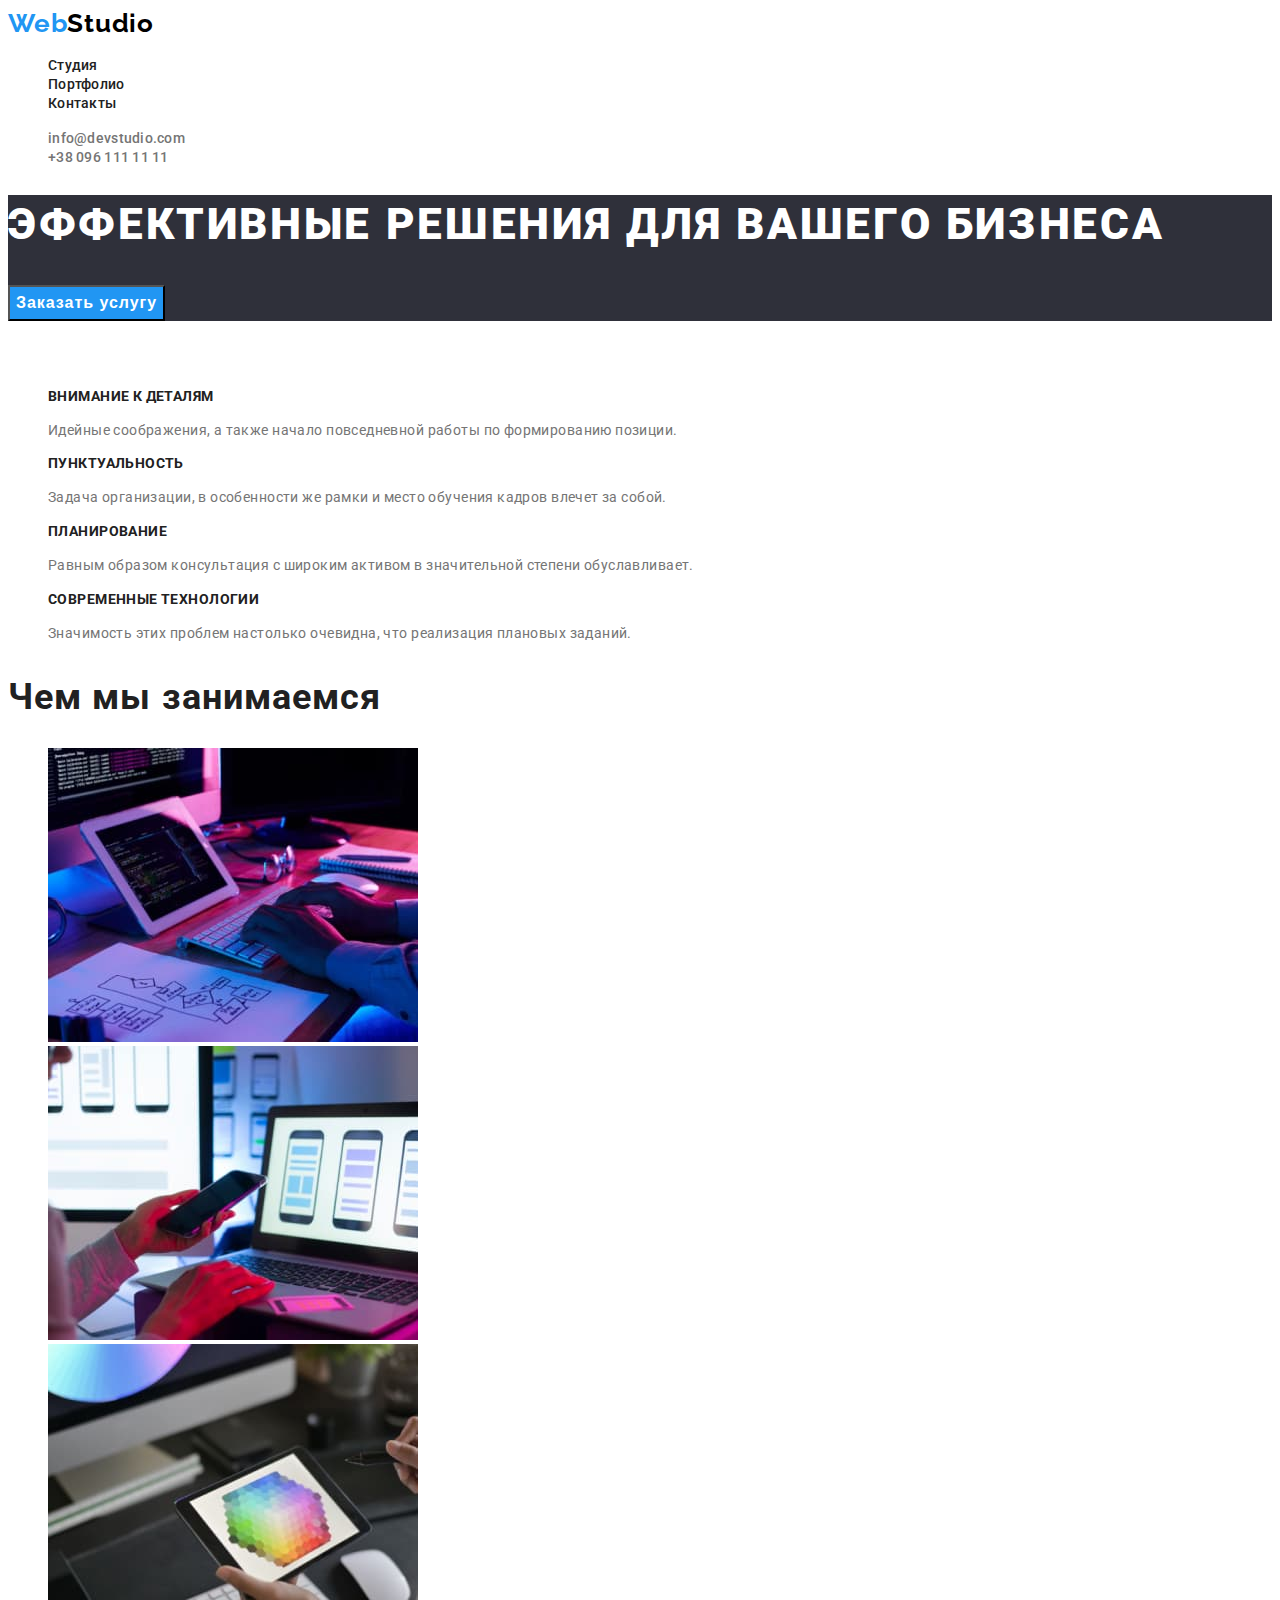
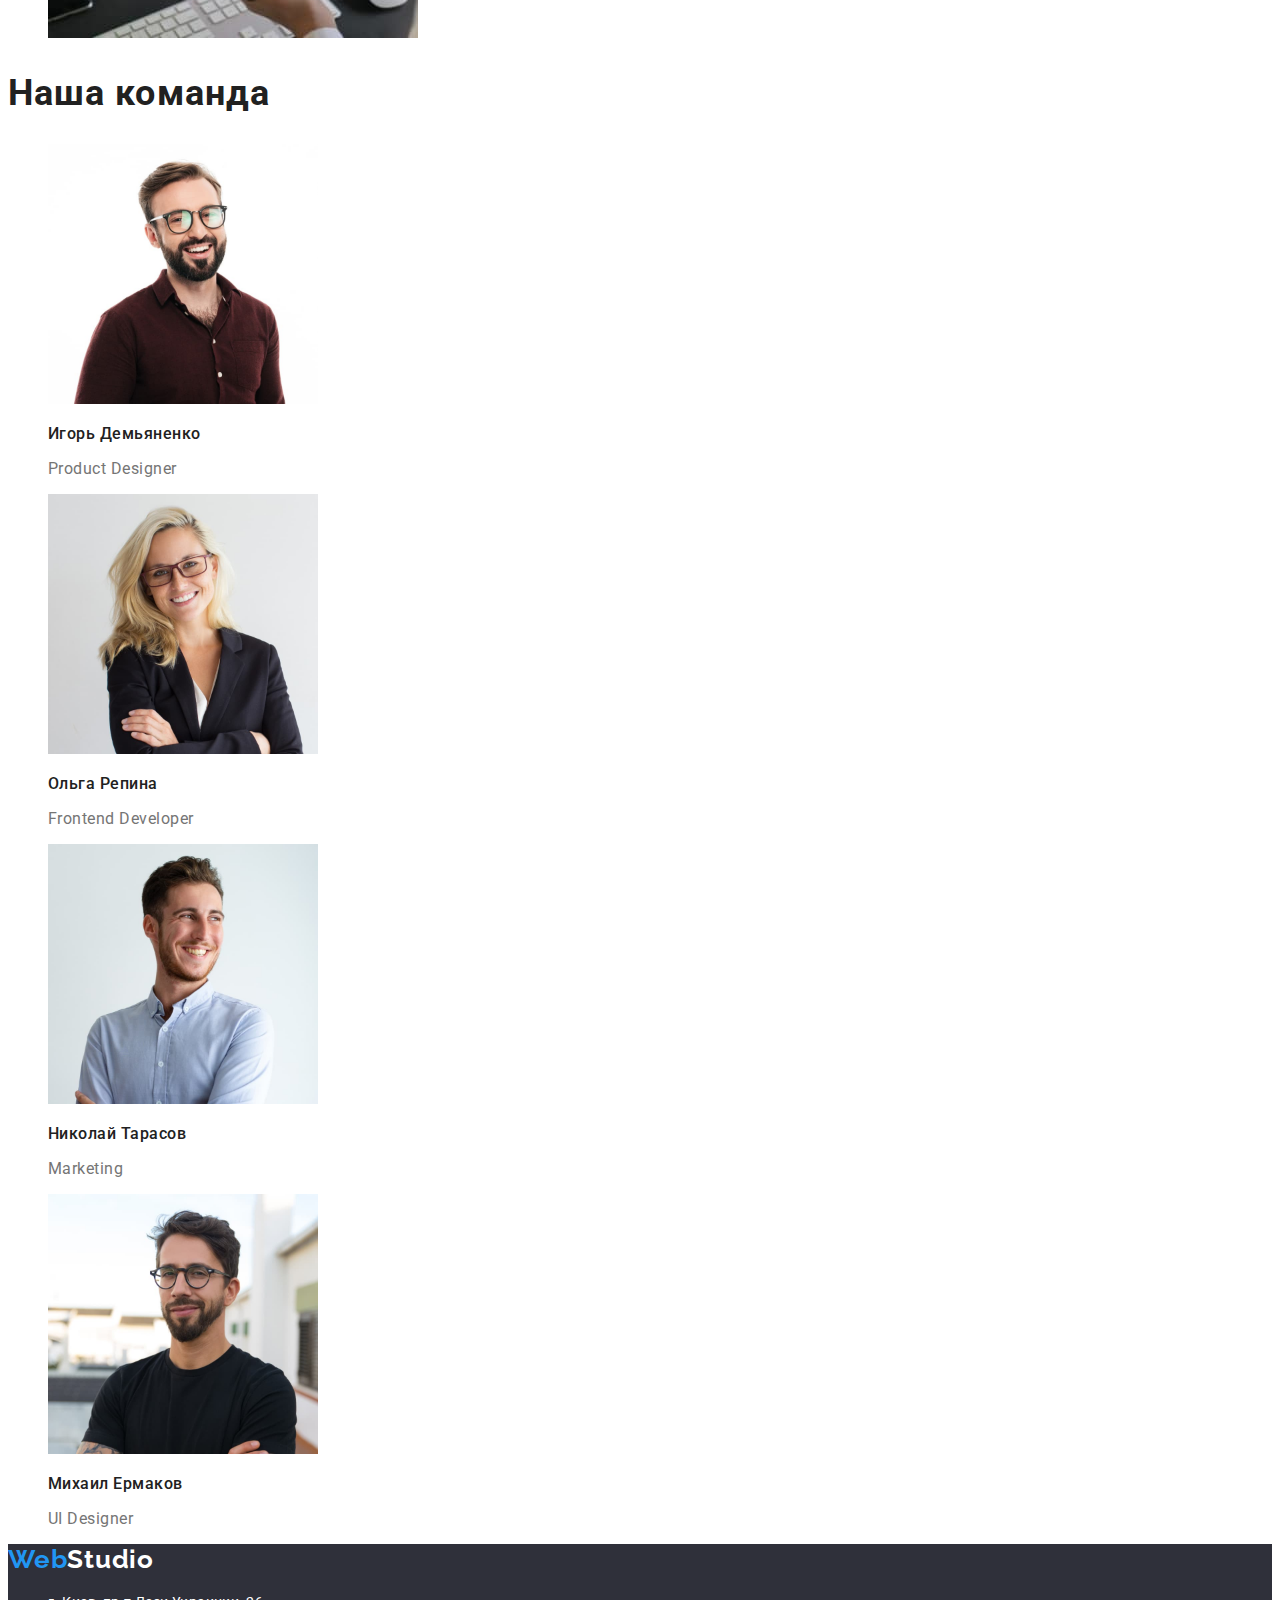
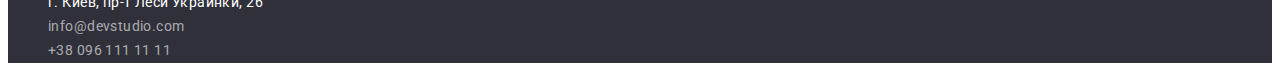
==== index.html @ 82d92926 "модуль 2" ====
<!DOCTYPE html>
<html lang="ru">
<head>
    <meta charset="UTF-8">
    <meta http-equiv="X-UA-Compatible" content="IE=edge">
    <meta name="viewport" content="width=device-width, initial-scale=1.0">
    <title>Document</title>
    <link rel="preconnect" href="https://fonts.googleapis.com">
    <link rel="preconnect" href="https://fonts.gstatic.com" crossorigin>
    <link href="https://fonts.googleapis.com/css2?family=Raleway:wght@700&family=Roboto:wght@400;500;700;900&display=swap"
        rel="stylesheet">
    <link rel="stylesheet" href="./css/styles.css">
</head>
<body>
    <header class="page-header">
        <nav class="navigation">
            <a class="logo link" href="" lang="en">Web<span class="logo-dark">Studio</span>
            </a>
            <ul class="menu-list list">
                <li class="menu-item">
                    <a class="menu-link link" href="./index.html">Студия</a>
                </li>
                <li class="menu-item">
                    <a class="menu-link link" href="./portfolio.html">Портфолио</a>
                </li>
                <li class="menu-item">
                    <a class="menu-link link" href="#contacts">Контакты</a>
                </li>
            </ul>
        </nav>
        <ul class="list">
            <li>
                <a class="contact-mail link" href="mailto:info@devstudio.com">info@devstudio.com</a>
            </li>
            <li>
                <a class="contact-phone-number link" href="tel:+380961111111">+38 096 111 11 11</a>
            </li>
        </ul>
    </header>
    <main>
        <section class="hero" id="main">
                <h1 class="hero-tittle">эффективные решения для вашего бизнеса</h1>
                <button class="modal-btn" type="button">Заказать услугу</button>
        </section>     
        <section class="skills" id="studio">
                <h2 class="skills-tittle">Наши особенности</h2>
                <ul class="skills-list">
                    <li class="skills-item list">
                        <h3 class="skills-suptittle">Внимание к деталям</h3>
                        <p class="skills-text">Идейные соображения, а также начало повседневной работы по формированию позиции.</p>
                    </li>
                    <li class="skills-item list">
                        <h3 class="skills-suptittle">Пунктуальность</h3>
                        <p class="skills-text">Задача организации, в особенности же рамки и место обучения кадров влечет за собой.</p>
                    </li>
                    <li class="skills-item list">
                        <h3 class="skills-suptittle">Планирование</h3>
                        <p class="skills-text">Равным образом консультация с широким активом в значительной степени обуславливает.</p>
                    </li>
                    <li class="skills-item list">
                        <h3 class="skills-suptittle">Современные технологии</h3>
                        <p class="skills-text">Значимость этих проблем настолько очевидна, что реализация плановых заданий.</p>
                    </li>
                </ul>
        </section>
        <section class="gallery" id="about">
                <h2 class="tittle">Чем мы занимаемся</h2>
                <ul class="gallery-list">
                    <li class="gallery-item list">
                        <img class="gallery-img" src="./images/box1s2p1(1).jpg" alt="руки на клавиатуре" width="370" height="294">
                    </li>
                    <li class="gallery-item list">
                        <img class="gallery-img" src="./images/box2s2p2(1).jpg" alt="смартфон в руке" width="370" height="294">
                    </li>
                    <li class="gallery-item list">
                        <img class="gallery-img" src="./images/box3s2p3(1).jpg" alt="планшет в руке" width="370" height="294">
                    </li>
                </ul>
        </section>
        <section class="employees" id="contacts">
                <h2 class="tittle">Наша команда</h2>
                <ul class="employees-list">
                    <li class="employees-card list">
                        <img class="employees-photo" src="./images/imgs3p1(1).jpg" alt="Игорь Демьяненко" width="270" height="260">
                        <h3 class="employees-name">Игорь Демьяненко</h3>
                        <p class="employees-position" lang="en">Product Designer</p>
                    </li>
                    <li class="employees-card list">
                        <img class="employees-photo" src="./images/imgs3p2(1).jpg" alt="Ольга Репина" width="270" height="260">
                        <h3 class="employees-name">Ольга Репина</h3>
                        <p class="employees-position" lang="en">Frontend Developer</p>
                    </li>
                    <li class="employees-card list">
                        <img class="employees-photo" src="./images/imgs3p3(1).jpg" alt="Николай Тарасов" width="270" height="260">
                        <h3 class="employees-name">Николай Тарасов</h3>
                        <p class="employees-position" lang="en">Marketing</p>
                    </li>
                    <li class="employees-card list">
                        <img class="employees-photo" src="./images/imgs3p4(1).jpg" alt="Михаил Ермаков" width="270" height="260">
                        <h3 class="employees-name">Михаил Ермаков</h3>
                        <p class="employees-position" lang="en">UI Designer</p>
                    </li>
                </ul>
        </section>
    </main>
    <footer class="footer">
        <a class="logo link" href="./index.html" lang="en">Web<span class="logo-light">Studio</span>
        </a>
        <address>
            <ul class="address-list list">
                <li class="address-item">
                    <a class="geo-lokation link" href="https://goo.gl/maps/sMU2fEgYghPmnh6D7" target="_blank" rel="noopener noreferrer">г. Киев, пр-т Леси
                        Украинки, 26</a>
                </li>
                <li class="address-item">
                    <a class="footer-contact-mail link" href="mailto:info@devstudio.com">info@devstudio.com</a>
                </li>
                <li class="address-item">
                    <a class="footer-contact-phone-number link" href="tel:+380961111111">+38 096 111 11 11</a>
                </li>
            </ul>
        </address>
        
    </footer>
</body>
</html>
---- css/styles.css ----
:root{
    --main-font: 'Roboto',
    sans-serif;
    --secondary-font: 'Raleway',
    sans-serif;
    --first-color: #2196F3;
    --second-color: #000000;
    --third-color: #212121;
    --fourth-color: #757575;
    --fifth-color: #FFFFFF;
    --sixth-color: rgba(255, 255, 255, 0.6);
    --seventh-color: #2F303A;
}
body{
    font-family: var(--main-font);
    font-weight: 400;
}
.link {
    text-decoration: none;
}

.list {
    list-style: none;
}

/*===========HEADER=========*/
.logo{
    font-family: var(--secondary-font);
    font-weight: 700;
    font-size: 26px;
    line-height: 1.19;
    
    /* identical to box height */
    letter-spacing: 0.03em;
    
    color: var(--first-color);
}
.logo-dark{
    font-family: var(--secondary-font);
    font-weight: 700;
    font-size: 26px;
    line-height: 1.19;
    
    /* identical to box height */
    letter-spacing: 0.03em;
    color: var(--second-color);
}
.logo-light {
    font-family: var(--secondary-font);
    font-weight: 700;
    font-size: 26px;
    line-height: 1.19;

    /* identical to box height */
    letter-spacing: 0.03em;
    color: var(--fifth-color);
}

.menu-link {
    font-weight: 500;
    font-size: 14px;
    line-height: 1.14;
    letter-spacing: 0.02em;
    
    color: var(--third-color);
}
.menu-link:hover,
.menu-link:focus{
    color: var(--first-color);
}
.contact-mail, .contact-phone-number{
    font-weight: 500;
    font-size: 14px;
    line-height: 1.14;
    letter-spacing: 0.02em;
    color: var(--fourth-color);
}
.contact-mail:hover,
.contact-mail:focus{
    color: var(--first-color);
}
.contact-phone-number:hover,
.contact-phone-number:focus{
    color: var(--first-color);
}
/*===========HEADER=========*/

/*===========HERO=========*/
.hero{
    background-color: var(--seventh-color);
}
.hero-tittle{
    font-weight: 900;
    font-size: 44px;
    line-height: 1.36;
    letter-spacing: 0.06em;
    text-transform: uppercase;
    
    color: #FFFFFF;
}
.modal-btn{
    cursor: pointer;
    font-weight: 700;
    font-size: 16px;
    line-height: 1.88;
    letter-spacing: 0.06em;
    
    color: var(--fifth-color);
    background-color: var(--first-color);
}


/*===========HERO=========*/

/*===========SKILLS=========*/
.skills-tittle{
    color: var(--fifth-color);
}
.skills-suptittle{
    font-weight: 700;
    font-size: 14px;
    line-height: 1.14;
    letter-spacing: 0.03em;
    text-transform: uppercase;
    
    color: var(--third-color);
}
.skills-text{
    font-size: 14px;
    line-height: 1.71;
    
    /* or 171% */
    letter-spacing: 0.03em;
    
    color: var(--fourth-color);
}

/*===========SKILLS=========*/

/*===========GALLERY=========*/
.tittle{
    font-weight: 700;
    font-size: 36px;
    line-height: 1.17;
    letter-spacing: 0.03em;
    
    color: var(--third-color);
}
/*===========GALLERY=========*/

/*===========EMPLOYEES=========*/
.employees-name{
    font-weight: 500;
    font-size: 16px;
    line-height: 1.19;
    letter-spacing: 0.03em;
    
    color: var(--third-color);
}
.employees-position{
    font-size: 16px;
    line-height: 1.19;
    letter-spacing: 0.03em;
    
    color: var(--fourth-color);
}
/*===========EMPLOYEES=========*/

/*===========FOOTER=========*/
.footer{
    background-color: var(--seventh-color);
}
.address-item{
    font-style: normal;
}
.geo-lokation{
    font-size: 14px;
    line-height: 1.71;
    
    /* or 171% */
    letter-spacing: 0.03em;
    
    color: var(--fifth-color);
}
.footer-contact-mail{
    font-size: 14px;
    line-height: 1.71;
    
    /* or 171% */
    letter-spacing: 0.03em;
    
    color: var(--sixth-color);
}
.footer-contact-phone-number{
    font-size: 14px;
    line-height: 1.71;
    
    /* or 171% */
    letter-spacing: 0.03em;
    
    color: var(--sixth-color);
}
.footer-contact-mail:hover,
.footer-contact-mail:focus {
    color: var(--first-color);
}

.footer-contact-phone-number:hover,
.footer-contact-phone-number:focus {
    color: var(--first-color);
}
.geo-lokation:hover,
.geo-lokation:focus{
    color: var(--first-color);
}
/*===========FOOTER=========*/
 
/*===========PROJECTS=========*/
/*.all-projects{
    cursor: pointer;
    font-weight: 500;
    font-size: 16px;
    line-height: 1.62;
    letter-spacing: 0.03em;
    
    color: var(--third-color);
}
.all-projects:hover,
.all-projects:focus{
    background-color: var(--first-color);
    color: var(--fifth-color);
}*/
.direction-btn{
    cursor: pointer;
    font-weight: 500;
    font-size: 16px;
    line-height: 1.62;
    letter-spacing: 0.03em;
    
    color: var(--third-color);
}
.direction-btn:hover,
.direction-btn:focus{
    background-color: var(--first-color);
    color: var(--fifth-color);
}
.name-case{
    font-weight: 700;
    font-size: 18px;
    line-height: 2.0;
    
    /* identical to box height, or 200% */
    letter-spacing: 0.06em;
    
    color: var(--third-color);
}
.direction-case{
    font-size: 16px;
    line-height: 1.88;
    
    /* identical to box height, or 188% */
    letter-spacing: 0.03em;
    
    color: var(--fourth-color);
}
/*===========PROJECTS=========*/
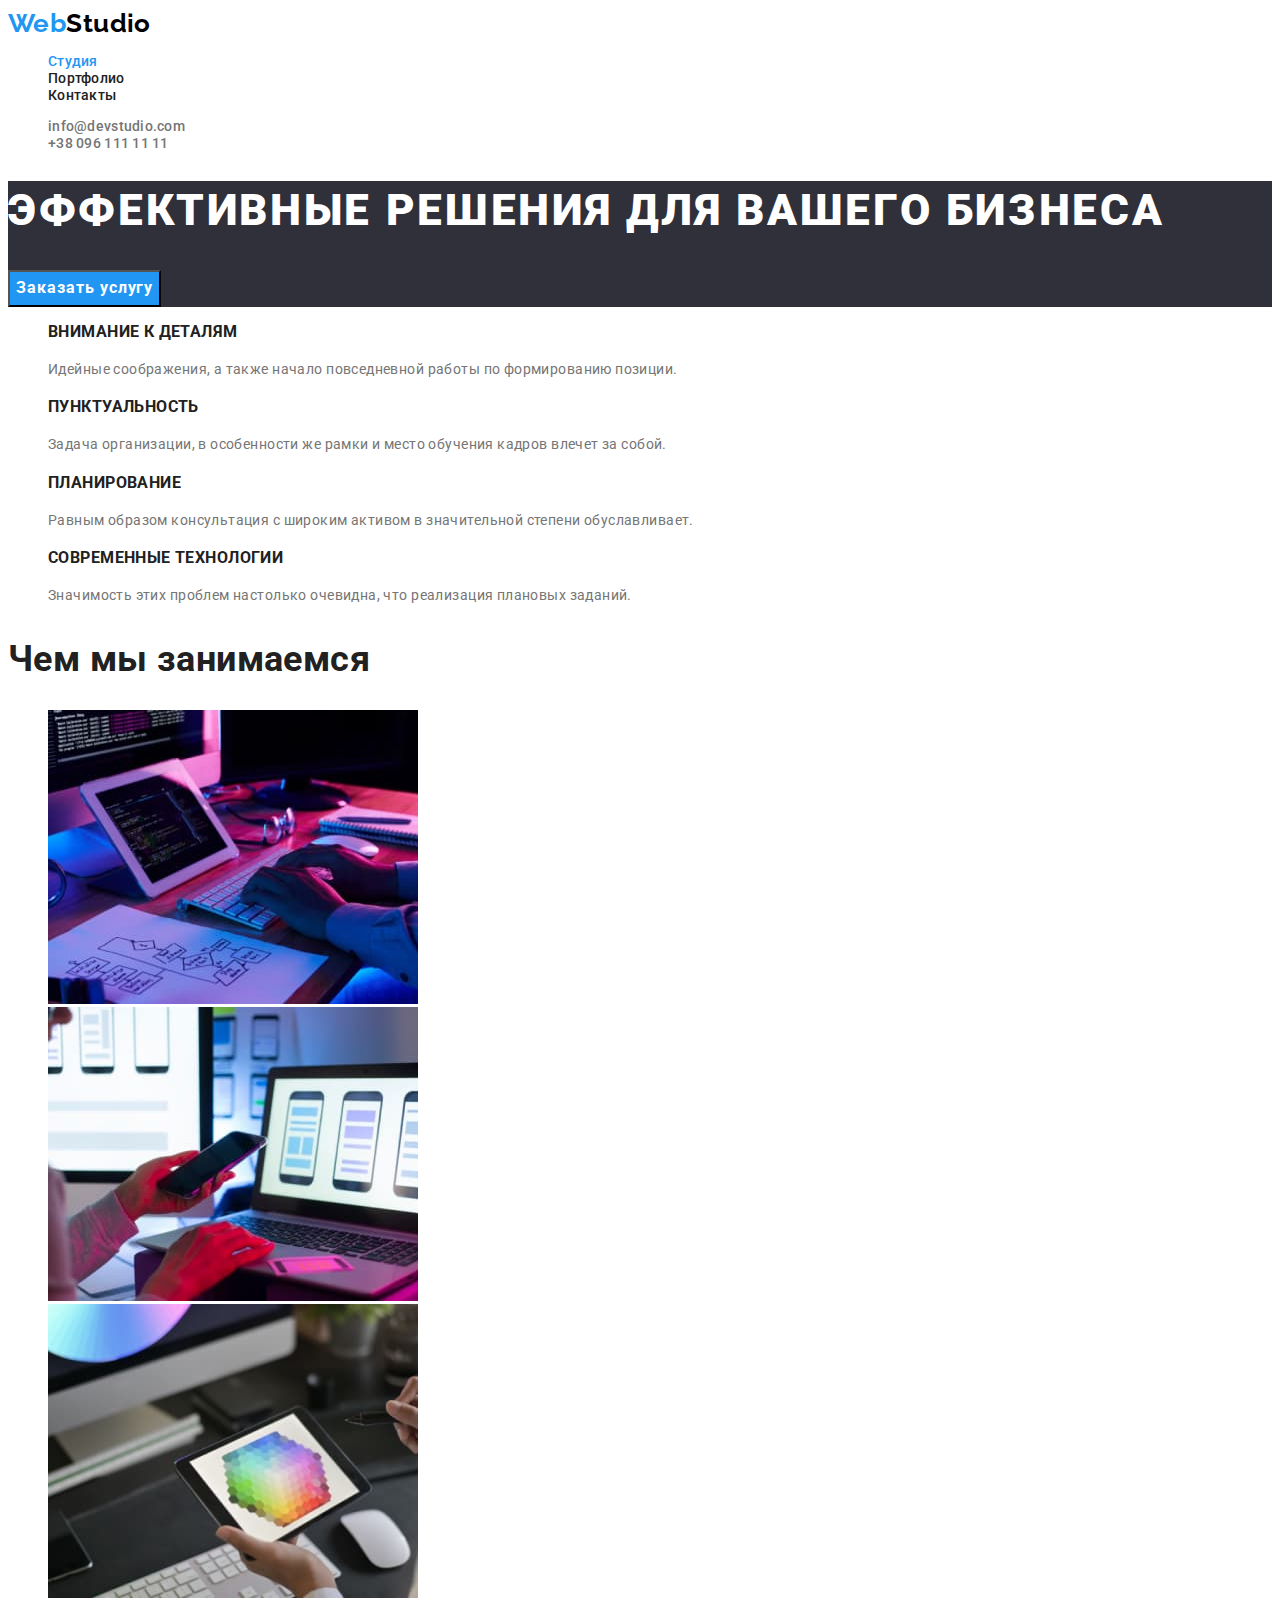
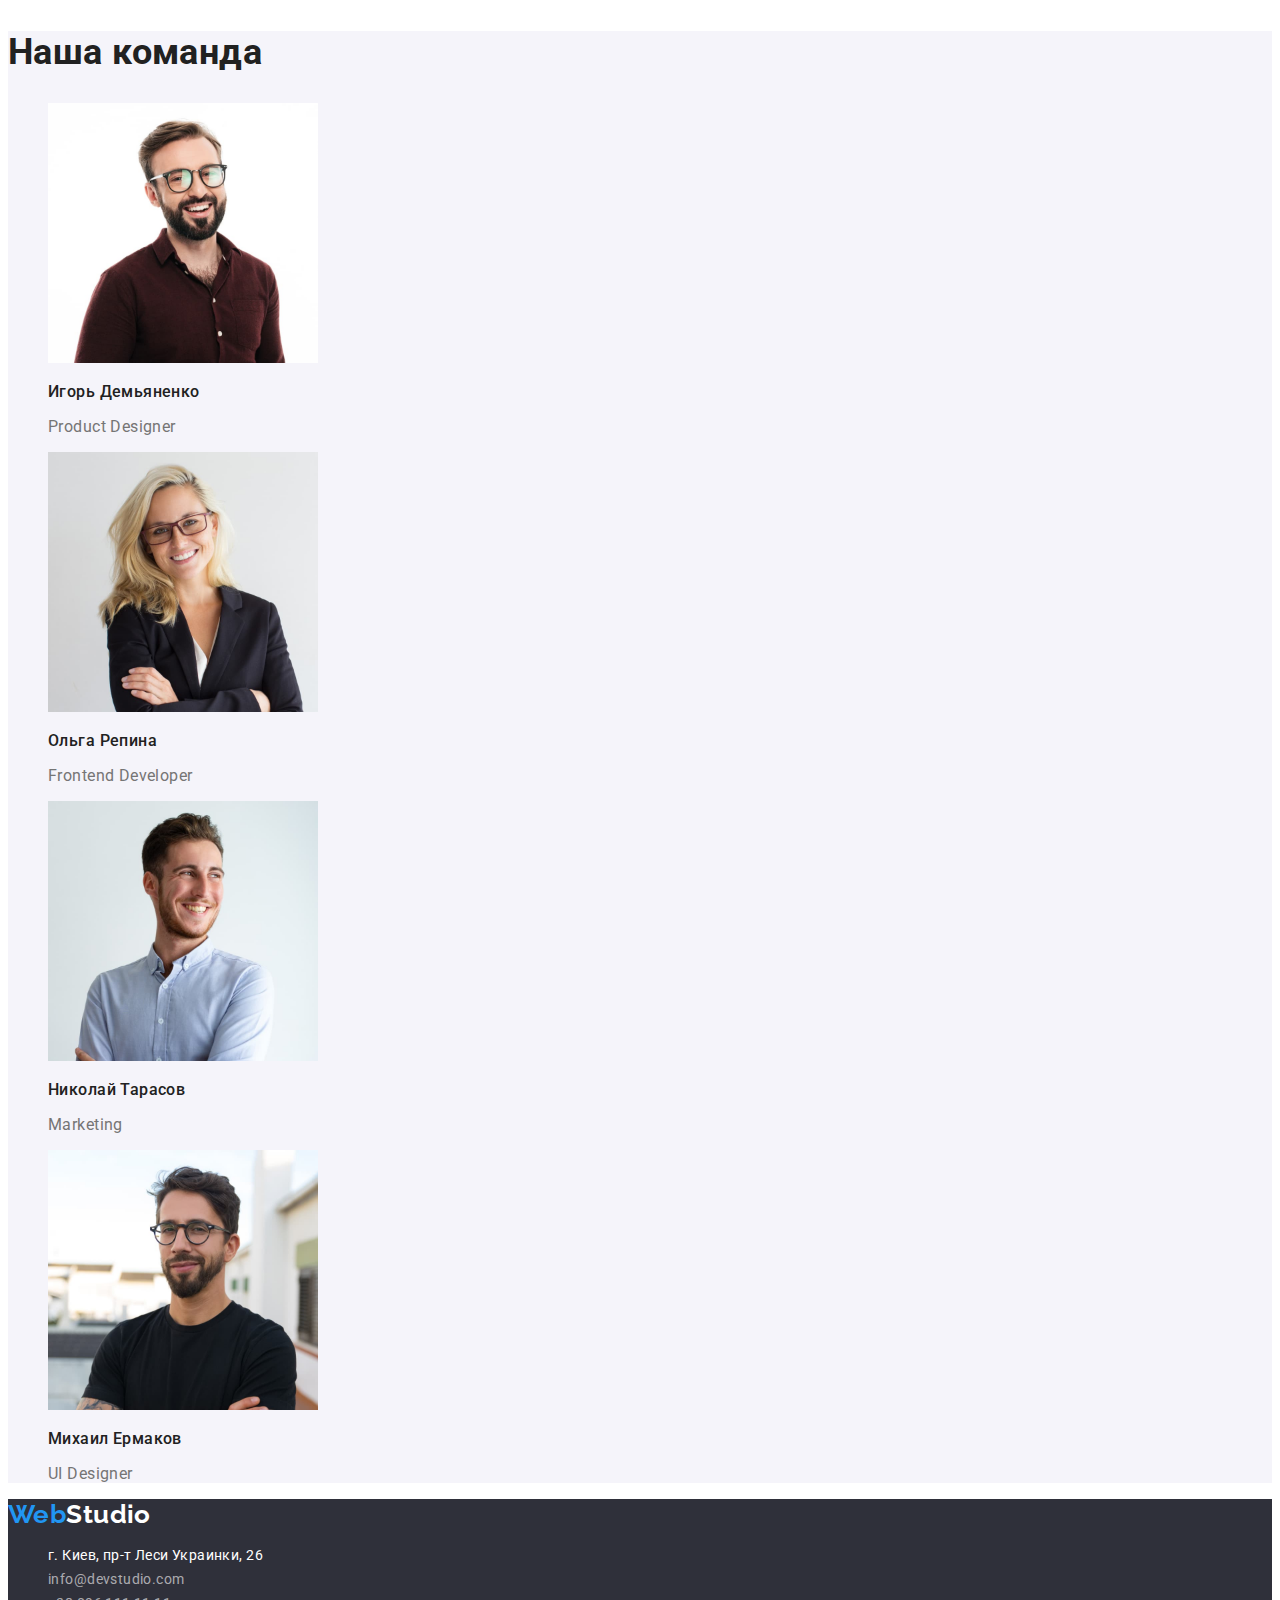
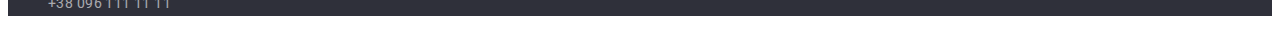
==== commit 085ce638: "замечания устранены" ====
--- a/index.html
+++ b/index.html
@@ -18,7 +18,7 @@
             </a>
             <ul class="menu-list list">
                 <li class="menu-item">
-                    <a class="menu-link link" href="./index.html">Студия</a>
+                    <a class="menu-link link current" href="./index.html">Студия</a>
                 </li>
                 <li class="menu-item">
                     <a class="menu-link link" href="./portfolio.html">Портфолио</a>
@@ -41,7 +41,7 @@
         <section class="hero" id="main">
                 <h1 class="hero-tittle">эффективные решения для вашего бизнеса</h1>
                 <button class="modal-btn" type="button">Заказать услугу</button>
-        </section>     
+        </section>          
         <section class="skills" id="studio">
                 <h2 class="skills-tittle">Наши особенности</h2>
                 <ul class="skills-list">
--- a/css/styles.css
+++ b/css/styles.css
@@ -3,17 +3,24 @@
     sans-serif;
     --secondary-font: 'Raleway',
     sans-serif;
-    --first-color: #2196F3;
-    --second-color: #000000;
-    --third-color: #212121;
-    --fourth-color: #757575;
-    --fifth-color: #FFFFFF;
-    --sixth-color: rgba(255, 255, 255, 0.6);
-    --seventh-color: #2F303A;
+    --main-color: #2196f3;
+    --logo-color: #000000;
+    --tittle-color: #212121;
+    --description-color: #757575;
+    --btn-ftr-color: #FFFFFF;
+    --contact-color: rgba(255, 255, 255, 0.6);
+    --background-color: #2F303A;
+    --button-color: #188CE8;
+    --employees-color: #F5F4FA;
+
 }
 body{
     font-family: var(--main-font);
-    font-weight: 400;
+    background-color: var(--btn-ftr-color);
+    color: var(--tittle-color);
+    font-size: 14px;
+    letter-spacing: 0.03em;
+
 }
 .link {
     text-decoration: none;
@@ -31,9 +38,9 @@
     line-height: 1.19;
     
     /* identical to box height */
-    letter-spacing: 0.03em;
-    
-    color: var(--first-color);
+    /*letter-spacing: 0.03em;*/
+    
+    color: var(--main-color);
 }
 .logo-dark{
     font-family: var(--secondary-font);
@@ -42,8 +49,8 @@
     line-height: 1.19;
     
     /* identical to box height */
-    letter-spacing: 0.03em;
-    color: var(--second-color);
+    /*letter-spacing: 0.03em;*/
+    color: var(--logo-color);
 }
 .logo-light {
     font-family: var(--secondary-font);
@@ -52,42 +59,46 @@
     line-height: 1.19;
 
     /* identical to box height */
-    letter-spacing: 0.03em;
-    color: var(--fifth-color);
+    /*letter-spacing: 0.03em;*/
+    color: var(--btn-ftr-color);
 }
 
 .menu-link {
     font-weight: 500;
-    font-size: 14px;
+    /*font-size: 14px;*/
     line-height: 1.14;
     letter-spacing: 0.02em;
     
-    color: var(--third-color);
+    color: var(--tittle-color);
 }
 .menu-link:hover,
 .menu-link:focus{
-    color: var(--first-color);
-}
+    color: var(--main-color);
+}
+.current{
+    color: var(--main-color);
+}
+
 .contact-mail, .contact-phone-number{
     font-weight: 500;
-    font-size: 14px;
+    /*font-size: 14px;*/
     line-height: 1.14;
     letter-spacing: 0.02em;
-    color: var(--fourth-color);
+    color: var(--description-color);
 }
 .contact-mail:hover,
 .contact-mail:focus{
-    color: var(--first-color);
+    color: var(--main-color);
 }
 .contact-phone-number:hover,
 .contact-phone-number:focus{
-    color: var(--first-color);
+    color: var(--main-color);
 }
 /*===========HEADER=========*/
 
 /*===========HERO=========*/
 .hero{
-    background-color: var(--seventh-color);
+    background-color: var(--background-color);
 }
 .hero-tittle{
     font-weight: 900;
@@ -96,17 +107,22 @@
     letter-spacing: 0.06em;
     text-transform: uppercase;
     
-    color: #FFFFFF;
+    color: var(--btn-ftr-color);
 }
 .modal-btn{
+    font-family: var(--main-font);
     cursor: pointer;
     font-weight: 700;
     font-size: 16px;
     line-height: 1.88;
     letter-spacing: 0.06em;
     
-    color: var(--fifth-color);
-    background-color: var(--first-color);
+    color: var(--btn-ftr-color);
+    background-color: var(--main-color);
+}
+.modal-btn:hover,
+.modal-btn:focus{
+    color: var(--button-color);
 }
 
 
@@ -114,25 +130,35 @@
 
 /*===========SKILLS=========*/
 .skills-tittle{
-    color: var(--fifth-color);
+    position: absolute;
+    width: 1px;
+    height: 1px;
+    margin: -1px;
+    border: 0;
+    padding: 0;
+
+    white-space: nowrap;
+    clip-path: inset(100%);
+    clip: rect(0 0 0 0);
+    overflow: hidden;
 }
 .skills-suptittle{
     font-weight: 700;
-    font-size: 14px;
+    /*font-size: 14px;*/
     line-height: 1.14;
-    letter-spacing: 0.03em;
+    /*letter-spacing: 0.03em;*/
     text-transform: uppercase;
     
-    color: var(--third-color);
+    color: var(--tittle-color);
 }
 .skills-text{
-    font-size: 14px;
-    line-height: 1.71;
-    
-    /* or 171% */
-    letter-spacing: 0.03em;
-    
-    color: var(--fourth-color);
+    /*font-size: 14px;*/
+    line-height: 1.71;
+    
+    /* or 171% */
+   /* letter-spacing: 0.03em;*/
+    
+    color: var(--description-color);
 }
 
 /*===========SKILLS=========*/
@@ -142,76 +168,79 @@
     font-weight: 700;
     font-size: 36px;
     line-height: 1.17;
-    letter-spacing: 0.03em;
-    
-    color: var(--third-color);
+    /*letter-spacing: 0.03em;*/
+    
+    color: var(--tittle-color);
 }
 /*===========GALLERY=========*/
 
 /*===========EMPLOYEES=========*/
+.employees {
+    background-color: var(--employees-color);
+}
 .employees-name{
     font-weight: 500;
     font-size: 16px;
     line-height: 1.19;
-    letter-spacing: 0.03em;
-    
-    color: var(--third-color);
+    /*letter-spacing: 0.03em;*/
+    
+    color: var(--tittle-color);
 }
 .employees-position{
     font-size: 16px;
     line-height: 1.19;
-    letter-spacing: 0.03em;
-    
-    color: var(--fourth-color);
+    /*letter-spacing: 0.03em;*/
+    
+    color: var(--description-color);
 }
 /*===========EMPLOYEES=========*/
 
 /*===========FOOTER=========*/
 .footer{
-    background-color: var(--seventh-color);
+    background-color: var(--background-color);
 }
 .address-item{
     font-style: normal;
 }
 .geo-lokation{
-    font-size: 14px;
-    line-height: 1.71;
-    
-    /* or 171% */
-    letter-spacing: 0.03em;
-    
-    color: var(--fifth-color);
+    /*font-size: 14px;*/
+    line-height: 1.71;
+    
+    /* or 171% */
+    /*letter-spacing: 0.03em;*/
+    
+    color: var(--btn-ftr-color);
 }
 .footer-contact-mail{
-    font-size: 14px;
-    line-height: 1.71;
-    
-    /* or 171% */
-    letter-spacing: 0.03em;
-    
-    color: var(--sixth-color);
+    /*font-size: 14px;*/
+    line-height: 1.71;
+    
+    /* or 171% */
+    /*letter-spacing: 0.03em;*/
+    
+    color: var(--contact-color);
 }
 .footer-contact-phone-number{
-    font-size: 14px;
-    line-height: 1.71;
-    
-    /* or 171% */
-    letter-spacing: 0.03em;
-    
-    color: var(--sixth-color);
+    /*font-size: 14px;*/
+    line-height: 1.71;
+    
+    /* or 171% */
+    /*letter-spacing: 0.03em;*/
+    
+    color: var(--contact-color);
 }
 .footer-contact-mail:hover,
 .footer-contact-mail:focus {
-    color: var(--first-color);
+    color: var(--main-color);
 }
 
 .footer-contact-phone-number:hover,
 .footer-contact-phone-number:focus {
-    color: var(--first-color);
+    color: var(--main-color);
 }
 .geo-lokation:hover,
 .geo-lokation:focus{
-    color: var(--first-color);
+    color: var(--main-color);
 }
 /*===========FOOTER=========*/
  
@@ -231,18 +260,19 @@
     color: var(--fifth-color);
 }*/
 .direction-btn{
+    font-family: var(--main-font);
     cursor: pointer;
     font-weight: 500;
     font-size: 16px;
     line-height: 1.62;
-    letter-spacing: 0.03em;
-    
-    color: var(--third-color);
+    /*letter-spacing: 0.03em;*/
+    background-color: var(--employees-color);
+    color: var(--tittle-color);
 }
 .direction-btn:hover,
 .direction-btn:focus{
-    background-color: var(--first-color);
-    color: var(--fifth-color);
+    background-color: var(--main-color);
+    color: var(--btn-ftr-color);
 }
 .name-case{
     font-weight: 700;
@@ -252,15 +282,15 @@
     /* identical to box height, or 200% */
     letter-spacing: 0.06em;
     
-    color: var(--third-color);
+    color: var(--tittle-color);
 }
 .direction-case{
     font-size: 16px;
     line-height: 1.88;
     
     /* identical to box height, or 188% */
-    letter-spacing: 0.03em;
-    
-    color: var(--fourth-color);
+    /*letter-spacing: 0.03em;*/
+    
+    color: var(--description-color);
 }
 /*===========PROJECTS=========*/